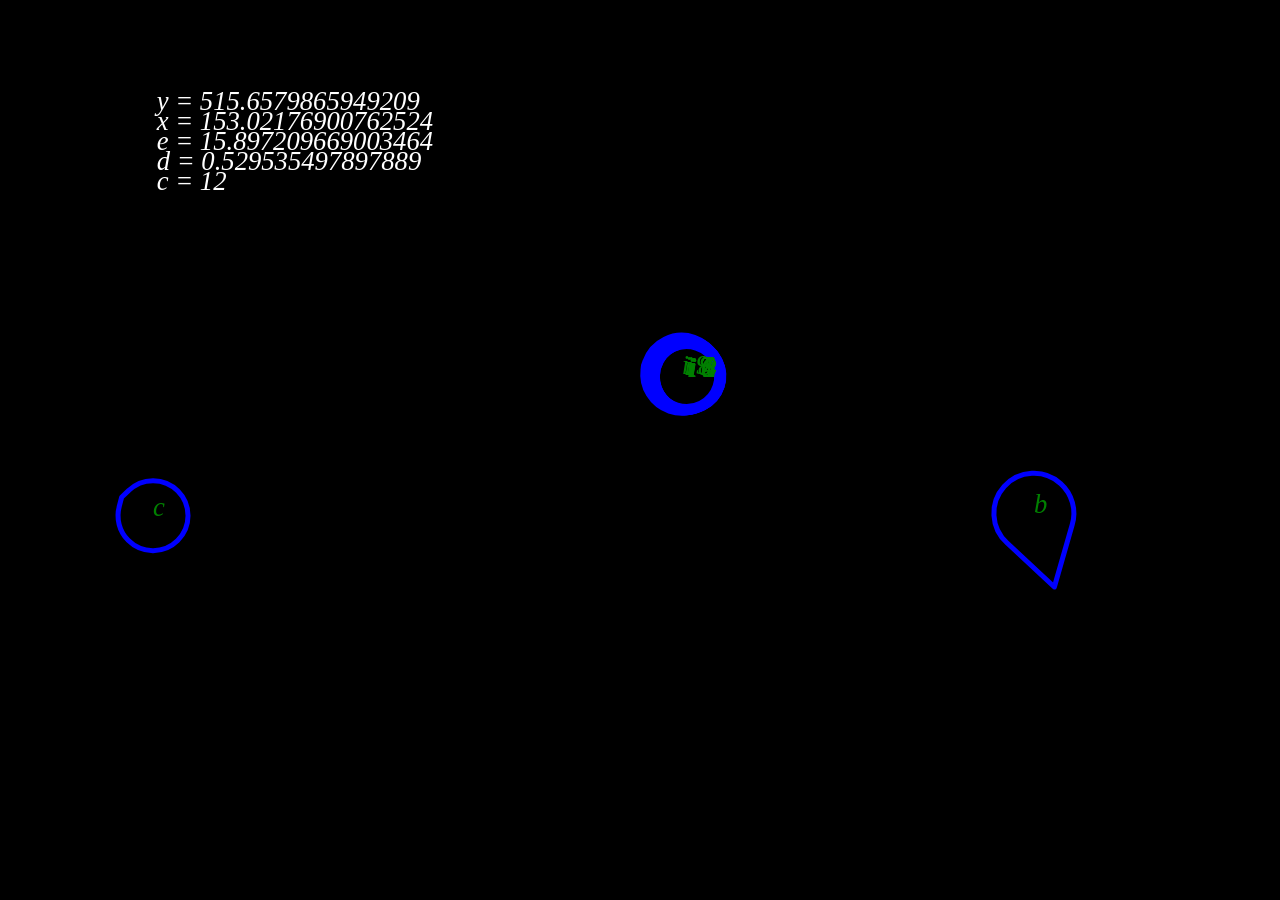
==== index.html @ a1a08938 "initial code" ====
<!DOCTYPE html>
<html>
	<head>
		<title></title>
		<meta http-equiv="Content-Type" content="text/html; charset=UTF-8">
		 <link rel="stylesheet" type="text/css" href="css/canvas.css">

	</head>
	<body>
		
		<div><canvas id="canvas" width='1300' height='700'></canvas></div>
		<script type="text/javascript" src="js/t_10.js"></script>
	</body>
</html>
---- css/canvas.css ----
/* 
    Document   : canvas
    Created on : Apr 19, 2013, 11:20:54 PM
    Author     : remal
    Description:
        Purpose of the stylesheet follows.
*/
* { margin:0; padding:0; } 

html, body { display:block;width:100%; height:100%; } 

canvas { display:block; }
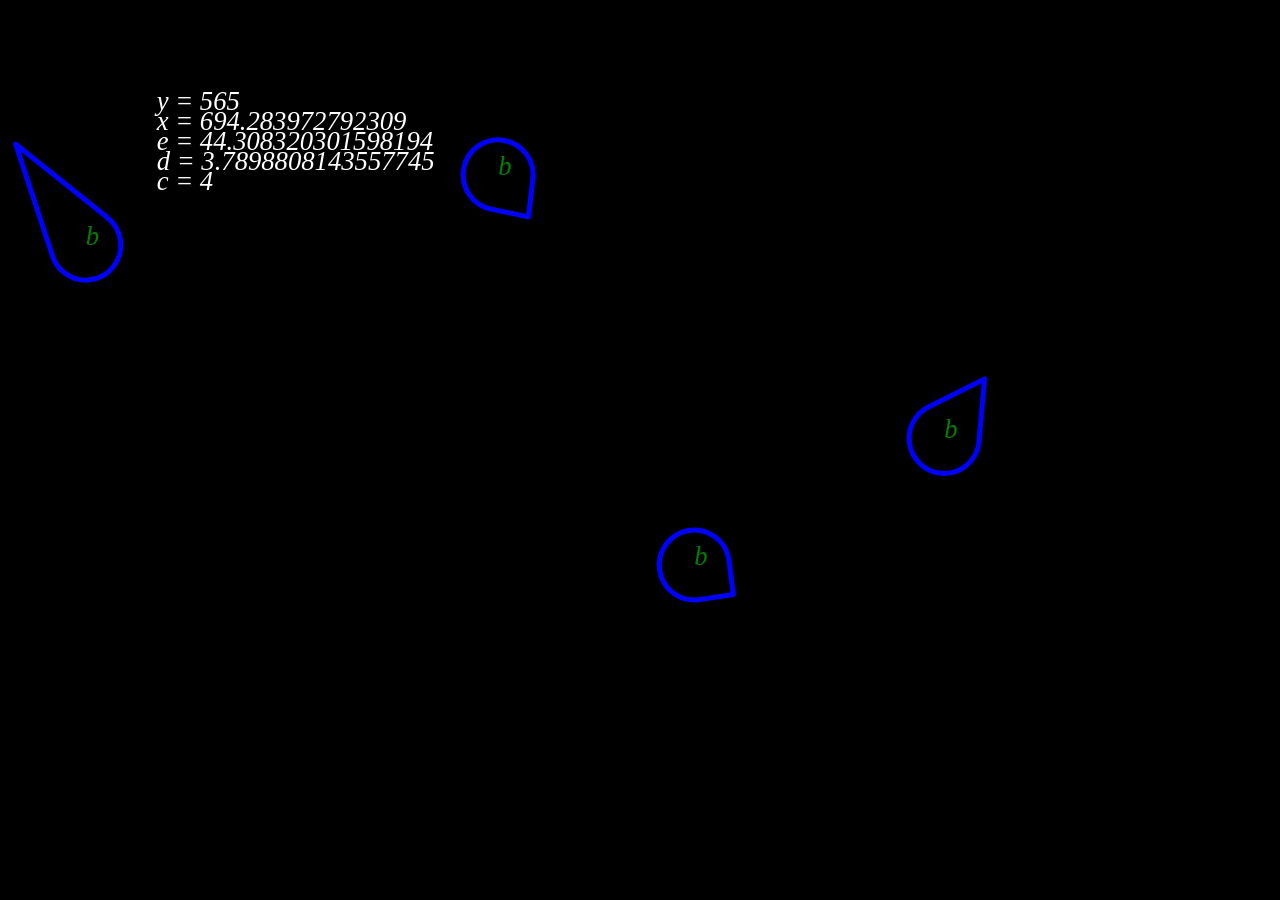
==== commit 471ee1d9: "replace index sample" ====
--- a/index.html
+++ b/index.html
@@ -9,6 +9,6 @@
 	<body>
 		
 		<div><canvas id="canvas" width='1300' height='700'></canvas></div>
-		<script type="text/javascript" src="js/t_10.js"></script>
+		<script type="text/javascript" src="js/genesis.js"></script>
 	</body>
 </html>
